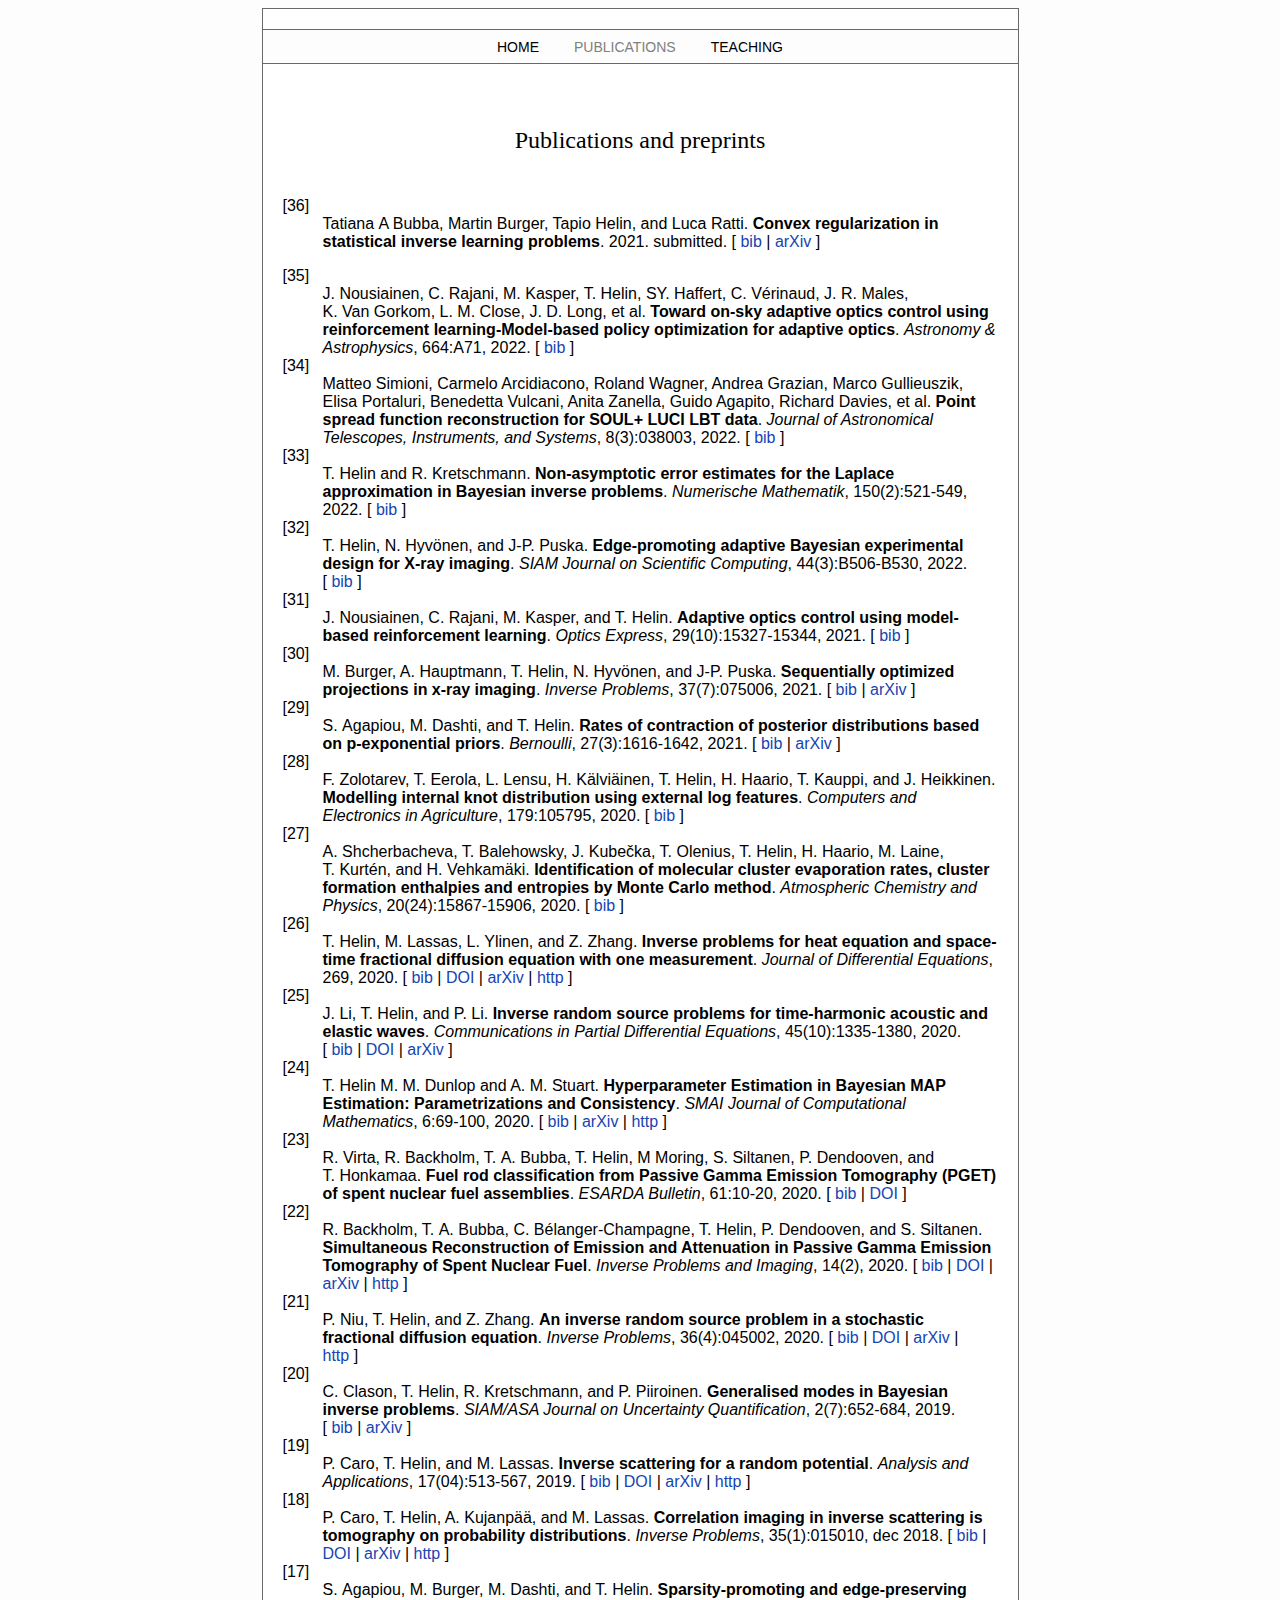
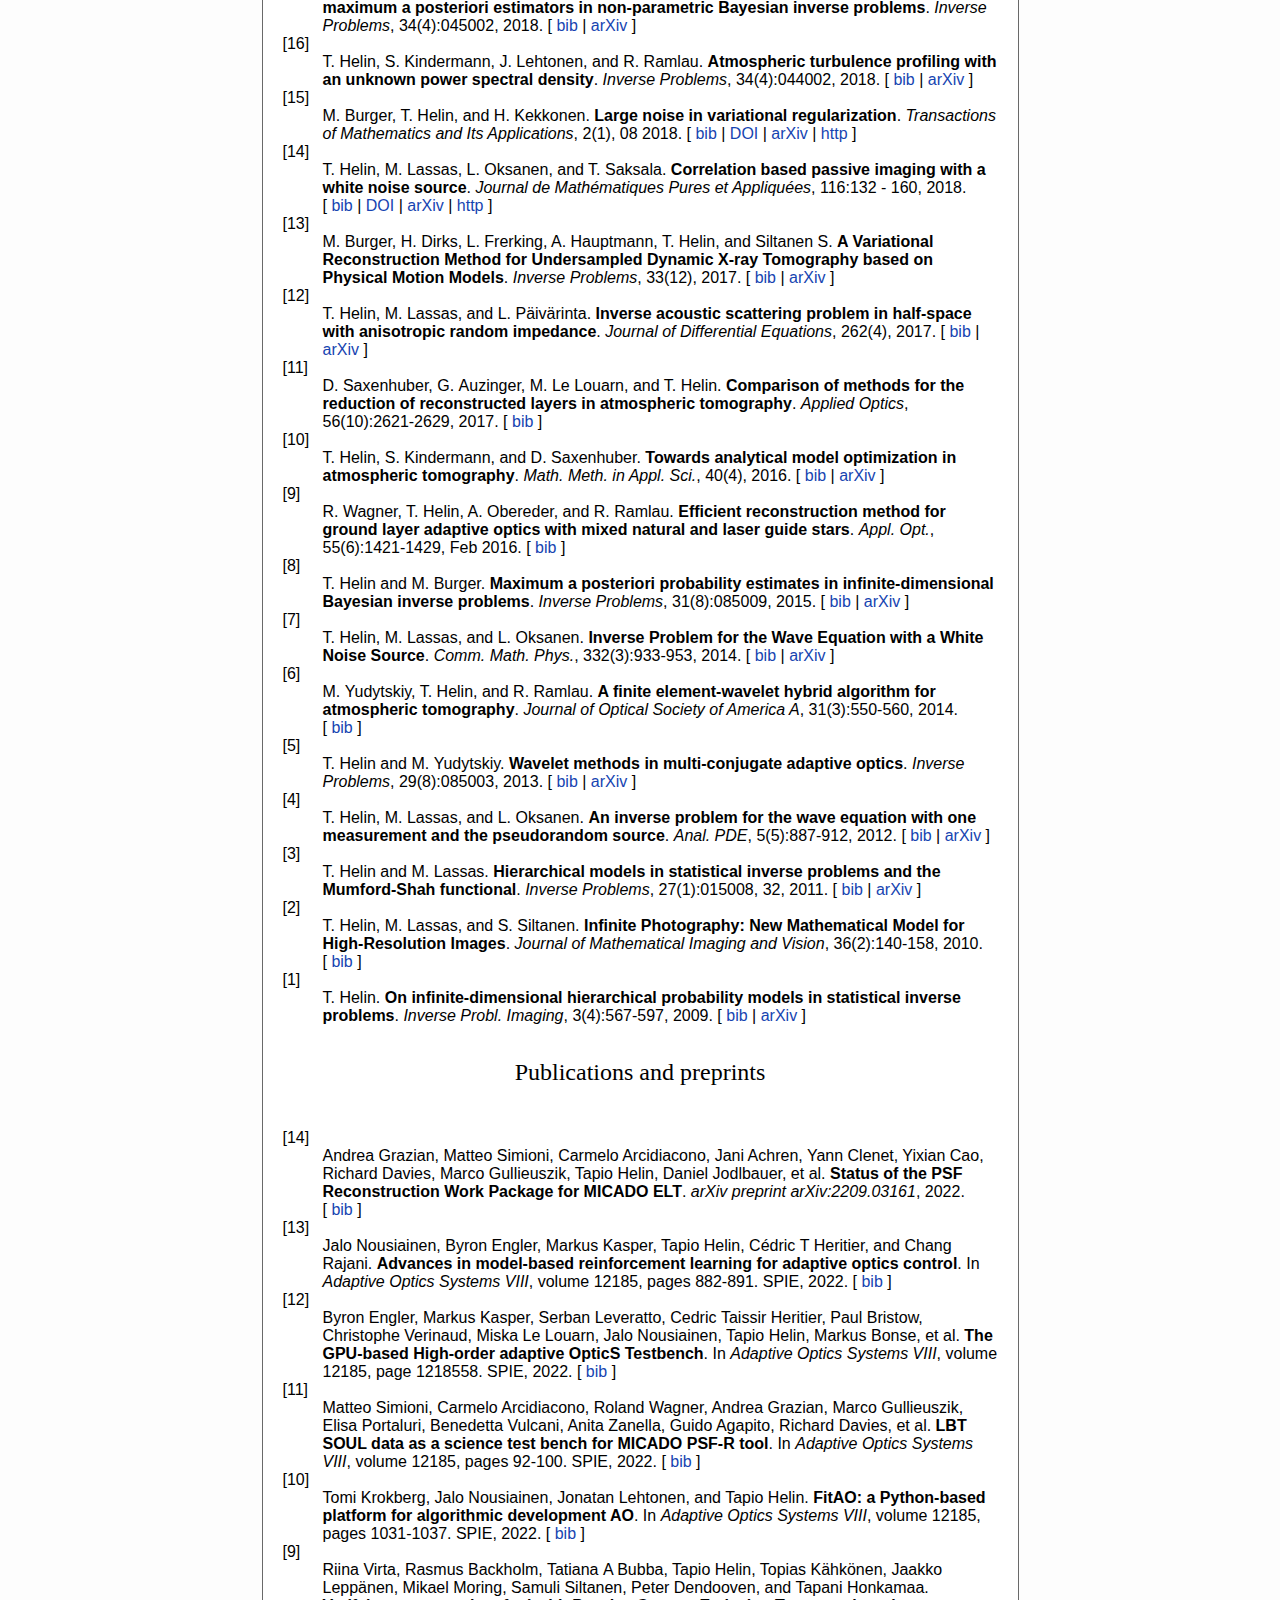
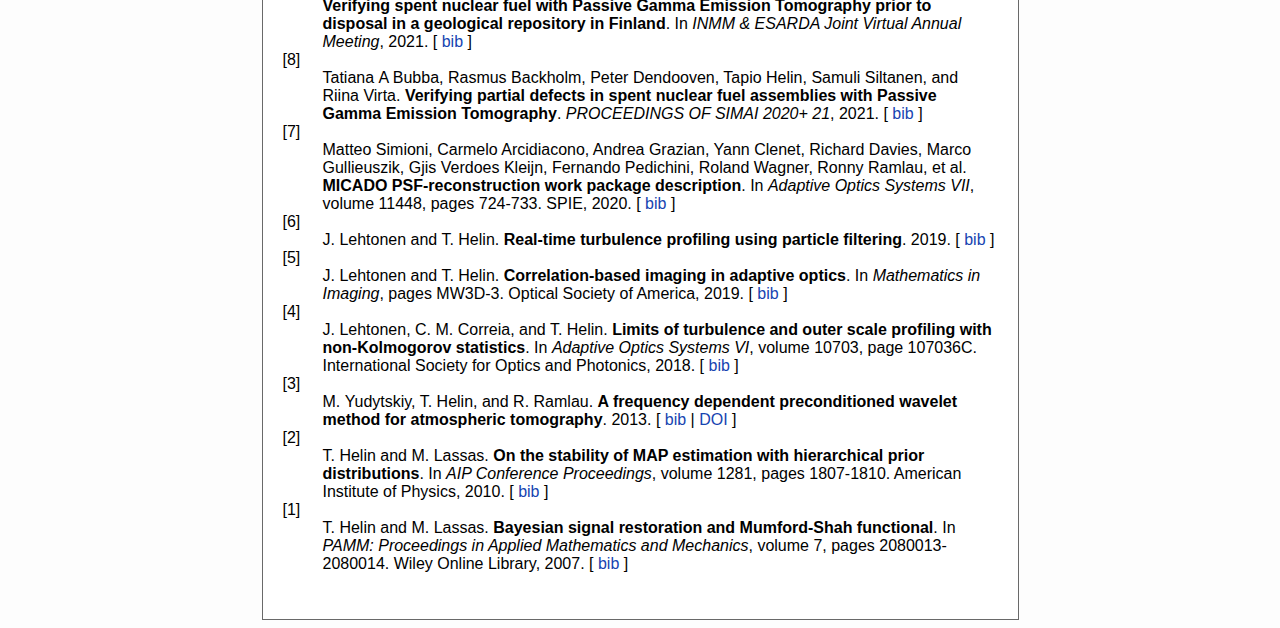
==== publications.html @ b262fe19 "Add files via upload" ====
<!DOCTYPE HTML PUBLIC "-//W3C//DTD HTML 4.01//EN"
  "http://www.w3.org/TR/html4/strict.dtd">

<html lang="en">
<head><meta http-equiv="Content-Type" content="text/html;charset=utf-8" >
<meta name ="keywords" content = "here keywords"</meta>
<title>Homepage of Tapio Helin</title>

<link href="jastyle.css" type="text/css" rel="stylesheet">

</head>

<body>
<div id="container">

<p class="navigation-bar">

<a href="index.html" class ="dark">HOME</a>
&nbsp;&nbsp;&nbsp;&nbsp;&nbsp;&nbsp;&nbsp;&nbsp;<a href="publications.html" class = "dark"><font color = "gray">PUBLICATIONS</font></a> 
&nbsp;&nbsp;&nbsp;&nbsp;&nbsp;&nbsp;&nbsp;&nbsp;<a href="teaching.html" class = "dark">TEACHING</a>
  
</p>


<div class="content" style="max-height: 200px; display: table">

<br><font size = "5" face = "Trebuchet MS"><center>Publications and preprints</center></font><br>

<font size = "3">

<!-- This document was automatically generated with bibtex2html 1.96
     (see http://www.lri.fr/~filliatr/bibtex2html/),
     with the following command:
     bibtex2html -d -r -dl -revkeys -m macros.tex --no-footer -s owens_web -nodoc tapio_unpublished.bib  -->


<dl>

<dt>
[<a name="bubba2021convex">36</a>]
</dt>
<dd>
Tatiana&nbsp;A Bubba, Martin Burger, Tapio Helin, and Luca Ratti.
 <b>Convex regularization in statistical inverse learning problems</b>.
 2021.
 submitted.
[&nbsp;<a href="tapio_unpublished_bib.html#bubba2021convex">bib</a>&nbsp;| 
<a href="http://arxiv.org/abs/2102.09526">arXiv</a>&nbsp;]

</dd>
</dl>
<!-- This document was automatically generated with bibtex2html 1.96
     (see http://www.lri.fr/~filliatr/bibtex2html/),
     with the following command:
     bibtex2html -d -r -dl -revkeys -m macros.tex --no-footer -s owens_web -nodoc tapio_articles.bib  -->


<dl>

<dt>
[<a name="nousiainen2022toward">35</a>]
</dt>
<dd>
J.&nbsp;Nousiainen, C.&nbsp;Rajani, M.&nbsp;Kasper, T.&nbsp;Helin, SY. Haffert, C.&nbsp;V&eacute;rinaud,
  J.&nbsp;R. Males, K.&nbsp;Van&nbsp;Gorkom, L.&nbsp;M. Close, J.&nbsp;D. Long, et&nbsp;al.
 <b>Toward on-sky adaptive optics control using reinforcement
  learning-Model-based policy optimization for adaptive optics</b>.
 <em>Astronomy &amp; Astrophysics</em>, 664:A71, 2022.
[&nbsp;<a href="tapio_articles_bib.html#nousiainen2022toward">bib</a>&nbsp;]

</dd>


<dt>
[<a name="simioni2022point">34</a>]
</dt>
<dd>
Matteo Simioni, Carmelo Arcidiacono, Roland Wagner, Andrea Grazian, Marco
  Gullieuszik, Elisa Portaluri, Benedetta Vulcani, Anita Zanella, Guido
  Agapito, Richard Davies, et&nbsp;al.
 <b>Point spread function reconstruction for SOUL+ LUCI LBT data</b>.
 <em>Journal of Astronomical Telescopes, Instruments, and Systems</em>,
  8(3):038003, 2022.
[&nbsp;<a href="tapio_articles_bib.html#simioni2022point">bib</a>&nbsp;]

</dd>


<dt>
[<a name="helin2022non">33</a>]
</dt>
<dd>
T.&nbsp;Helin and R.&nbsp;Kretschmann.
 <b>Non-asymptotic error estimates for the Laplace approximation in
  Bayesian inverse problems</b>.
 <em>Numerische Mathematik</em>, 150(2):521-549, 2022.
[&nbsp;<a href="tapio_articles_bib.html#helin2022non">bib</a>&nbsp;]

</dd>


<dt>
[<a name="helin2022edge">32</a>]
</dt>
<dd>
T.&nbsp;Helin, N.&nbsp;Hyvönen, and J-P. Puska.
 <b>Edge-promoting adaptive Bayesian experimental design for X-ray
  imaging</b>.
 <em>SIAM Journal on Scientific Computing</em>, 44(3):B506-B530, 2022.
[&nbsp;<a href="tapio_articles_bib.html#helin2022edge">bib</a>&nbsp;]

</dd>


<dt>
[<a name="nousiainen2021adaptive">31</a>]
</dt>
<dd>
J.&nbsp;Nousiainen, C.&nbsp;Rajani, M.&nbsp;Kasper, and T.&nbsp;Helin.
 <b>Adaptive optics control using model-based reinforcement
  learning</b>.
 <em>Optics Express</em>, 29(10):15327-15344, 2021.
[&nbsp;<a href="tapio_articles_bib.html#nousiainen2021adaptive">bib</a>&nbsp;]

</dd>


<dt>
[<a name="burger2021sequentially">30</a>]
</dt>
<dd>
M.&nbsp;Burger, A.&nbsp;Hauptmann, T.&nbsp;Helin, N.&nbsp;Hyv&ouml;nen, and J-P. Puska.
 <b>Sequentially optimized projections in x-ray imaging</b>.
 <em>Inverse Problems</em>, 37(7):075006, 2021.
[&nbsp;<a href="tapio_articles_bib.html#burger2021sequentially">bib</a>&nbsp;| 
<a href="http://arxiv.org/abs/2006.12579">arXiv</a>&nbsp;]

</dd>


<dt>
[<a name="agapiou2021rates">29</a>]
</dt>
<dd>
S.&nbsp;Agapiou, M.&nbsp;Dashti, and T.&nbsp;Helin.
 <b>Rates of contraction of posterior distributions based on
  p-exponential priors</b>.
 <em>Bernoulli</em>, 27(3):1616-1642, 2021.
[&nbsp;<a href="tapio_articles_bib.html#agapiou2021rates">bib</a>&nbsp;| 
<a href="http://arxiv.org/abs/1811.12244">arXiv</a>&nbsp;]

</dd>


<dt>
[<a name="zolotarev2020modelling">28</a>]
</dt>
<dd>
F.&nbsp;Zolotarev, T.&nbsp;Eerola, L.&nbsp;Lensu, H.&nbsp;K&auml;lvi&auml;inen, T.&nbsp;Helin, H.&nbsp;Haario,
  T.&nbsp;Kauppi, and J.&nbsp;Heikkinen.
 <b>Modelling internal knot distribution using external log
  features</b>.
 <em>Computers and Electronics in Agriculture</em>, 179:105795, 2020.
[&nbsp;<a href="tapio_articles_bib.html#zolotarev2020modelling">bib</a>&nbsp;]

</dd>


<dt>
[<a name="shcherbacheva2020identification">27</a>]
</dt>
<dd>
A.&nbsp;Shcherbacheva, T.&nbsp;Balehowsky, J.&nbsp;Kube&#x010D;ka, T.&nbsp;Olenius, T.&nbsp;Helin,
  H.&nbsp;Haario, M.&nbsp;Laine, T.&nbsp;Kurt&eacute;n, and H.&nbsp;Vehkam&auml;ki.
 <b>Identification of molecular cluster evaporation rates, cluster
  formation enthalpies and entropies by Monte Carlo method</b>.
 <em>Atmospheric Chemistry and Physics</em>, 20(24):15867-15906, 2020.
[&nbsp;<a href="tapio_articles_bib.html#shcherbacheva2020identification">bib</a>&nbsp;]

</dd>


<dt>
[<a name="HeLaYlZh">26</a>]
</dt>
<dd>
T.&nbsp;Helin, M.&nbsp;Lassas, L.&nbsp;Ylinen, and Z.&nbsp;Zhang.
 <b>Inverse problems for heat equation and space-time fractional
  diffusion equation with one measurement</b>.
 <em>Journal of Differential Equations</em>, 269, 2020.
[&nbsp;<a href="tapio_articles_bib.html#HeLaYlZh">bib</a>&nbsp;| 
<a href="http://dx.doi.org/10.1016/j.jde.2020.05.022">DOI</a>&nbsp;| 
<a href="http://arxiv.org/abs/1903.04348">arXiv</a>&nbsp;| 
<a href="https://www.sciencedirect.com/science/article/abs/pii/S0022039620302655">http</a>&nbsp;]

</dd>


<dt>
[<a name="LiHeLi">25</a>]
</dt>
<dd>
J.&nbsp;Li, T.&nbsp;Helin, and P.&nbsp;Li.
 <b>Inverse random source problems for time-harmonic acoustic and
  elastic waves</b>.
 <em>Communications in Partial Differential Equations</em>,
  45(10):1335-1380, 2020.
[&nbsp;<a href="tapio_articles_bib.html#LiHeLi">bib</a>&nbsp;| 
<a href="http://dx.doi.org/10.1080/03605302.2020.1774895">DOI</a>&nbsp;| 
<a href="http://arxiv.org/abs/1811.12478">arXiv</a>&nbsp;]

</dd>


<dt>
[<a name="DuHeSt">24</a>]
</dt>
<dd>
T.&nbsp;Helin M.&nbsp;M.&nbsp;Dunlop and A.&nbsp;M. Stuart.
 <b>Hyperparameter Estimation in Bayesian MAP Estimation:
  Parametrizations and Consistency</b>.
 <em>SMAI Journal of Computational Mathematics</em>, 6:69-100, 2020.
[&nbsp;<a href="tapio_articles_bib.html#DuHeSt">bib</a>&nbsp;| 
<a href="http://arxiv.org/abs/1905.04365">arXiv</a>&nbsp;| 
<a href="https://smai-jcm.centre-mersenne.org/item/SMAI-JCM_2020__6__69_0/">http</a>&nbsp;]

</dd>


<dt>
[<a name="ViBa_etal">23</a>]
</dt>
<dd>
R.&nbsp;Virta, R.&nbsp;Backholm, T.&nbsp;A. Bubba, T.&nbsp;Helin, M&nbsp;Moring, S.&nbsp;Siltanen,
  P.&nbsp;Dendooven, and T.&nbsp;Honkamaa.
 <b>Fuel rod classification from Passive Gamma Emission Tomography
  (PGET) of spent nuclear fuel assemblies</b>.
 <em>ESARDA Bulletin</em>, 61:10-20, 2020.
[&nbsp;<a href="tapio_articles_bib.html#ViBa_etal">bib</a>&nbsp;| 
<a href="http://dx.doi.org/10.2760/217080">DOI</a>&nbsp;]

</dd>


<dt>
[<a name="BaBu_etal">22</a>]
</dt>
<dd>
R.&nbsp;Backholm, T.&nbsp;A. Bubba, C.&nbsp;B&eacute;langer-Champagne, T.&nbsp;Helin, P.&nbsp;Dendooven,
  and S.&nbsp;Siltanen.
 <b>Simultaneous Reconstruction of Emission and Attenuation in
  Passive Gamma Emission Tomography of Spent Nuclear Fuel</b>.
 <em>Inverse Problems and Imaging</em>, 14(2), 2020.
[&nbsp;<a href="tapio_articles_bib.html#BaBu_etal">bib</a>&nbsp;| 
<a href="http://dx.doi.org/10.3934/ipi.2020014">DOI</a>&nbsp;| 
<a href="http://arxiv.org/abs/1905.03849">arXiv</a>&nbsp;| 
<a href="http://aimsciences.org//article/id/4227366b-428b-4ed1-bda6-31696cf5f9d2">http</a>&nbsp;]

</dd>


<dt>
[<a name="NiHeZh">21</a>]
</dt>
<dd>
P.&nbsp;Niu, T.&nbsp;Helin, and Z.&nbsp;Zhang.
 <b>An inverse random source problem in a stochastic fractional
  diffusion equation</b>.
 <em>Inverse Problems</em>, 36(4):045002, 2020.
[&nbsp;<a href="tapio_articles_bib.html#NiHeZh">bib</a>&nbsp;| 
<a href="http://dx.doi.org/10.1088/1361-6420/ab532c">DOI</a>&nbsp;| 
<a href="http://arxiv.org/abs/1810.03144">arXiv</a>&nbsp;| 
<a href="https://doi.org/10.1088%2F1361-6420%2Fab532c">http</a>&nbsp;]

</dd>


<dt>
[<a name="ClHeKrPi">20</a>]
</dt>
<dd>
C.&nbsp;Clason, T.&nbsp;Helin, R.&nbsp;Kretschmann, and P.&nbsp;Piiroinen.
 <b>Generalised modes in Bayesian inverse problems</b>.
 <em>SIAM/ASA Journal on Uncertainty Quantification</em>, 2(7):652-684,
  2019.
[&nbsp;<a href="tapio_articles_bib.html#ClHeKrPi">bib</a>&nbsp;| 
<a href="http://arxiv.org/abs/1806.00519">arXiv</a>&nbsp;]

</dd>


<dt>
[<a name="CaHeLa">19</a>]
</dt>
<dd>
P.&nbsp;Caro, T.&nbsp;Helin, and M.&nbsp;Lassas.
 <b>Inverse scattering for a random potential</b>.
 <em>Analysis and Applications</em>, 17(04):513-567, 2019.
[&nbsp;<a href="tapio_articles_bib.html#CaHeLa">bib</a>&nbsp;| 
<a href="http://dx.doi.org/10.1142/S0219530519500015">DOI</a>&nbsp;| 
<a href="http://arxiv.org/abs/1605.08710">arXiv</a>&nbsp;| 
<a href="https://doi.org/10.1142/S0219530519500015">http</a>&nbsp;]

</dd>


<dt>
[<a name="CaHeKuLa">18</a>]
</dt>
<dd>
P.&nbsp;Caro, T.&nbsp;Helin, A.&nbsp;Kujanp&auml;&auml;, and M.&nbsp;Lassas.
 <b>Correlation imaging in inverse scattering is tomography on
  probability distributions</b>.
 <em>Inverse Problems</em>, 35(1):015010, dec 2018.
[&nbsp;<a href="tapio_articles_bib.html#CaHeKuLa">bib</a>&nbsp;| 
<a href="http://dx.doi.org/10.1088/1361-6420/aaece1">DOI</a>&nbsp;| 
<a href="http://arxiv.org/abs/1805.05747">arXiv</a>&nbsp;| 
<a href="https://doi.org/10.1088%2F1361-6420%2Faaece1">http</a>&nbsp;]

</dd>


<dt>
[<a name="AgBuDaHe">17</a>]
</dt>
<dd>
S.&nbsp;Agapiou, M.&nbsp;Burger, M.&nbsp;Dashti, and T.&nbsp;Helin.
 <b>Sparsity-promoting and edge-preserving maximum a posteriori
  estimators in non-parametric Bayesian inverse problems</b>.
 <em>Inverse Problems</em>, 34(4):045002, 2018.
[&nbsp;<a href="tapio_articles_bib.html#AgBuDaHe">bib</a>&nbsp;| 
<a href="http://arxiv.org/abs/1705.03286">arXiv</a>&nbsp;]

</dd>


<dt>
[<a name="HeKiLeRa">16</a>]
</dt>
<dd>
T.&nbsp;Helin, S.&nbsp;Kindermann, J.&nbsp;Lehtonen, and R.&nbsp;Ramlau.
 <b>Atmospheric turbulence profiling with an unknown power spectral
  density</b>.
 <em>Inverse Problems</em>, 34(4):044002, 2018.
[&nbsp;<a href="tapio_articles_bib.html#HeKiLeRa">bib</a>&nbsp;| 
<a href="http://arxiv.org/abs/1707.02157">arXiv</a>&nbsp;]

</dd>


<dt>
[<a name="BuHeKe">15</a>]
</dt>
<dd>
M.&nbsp;Burger, T.&nbsp;Helin, and H.&nbsp;Kekkonen.
 <b>Large noise in variational regularization</b>.
 <em>Transactions of Mathematics and Its Applications</em>, 2(1), 08
  2018.
[&nbsp;<a href="tapio_articles_bib.html#BuHeKe">bib</a>&nbsp;| 
<a href="http://dx.doi.org/10.1093/imatrm/tny002">DOI</a>&nbsp;| 
<a href="http://arxiv.org/abs/1602.00520">arXiv</a>&nbsp;| 
<a href="https://doi.org/10.1093/imatrm/tny002">http</a>&nbsp;]

</dd>


<dt>
[<a name="HeLaOkSa">14</a>]
</dt>
<dd>
T.&nbsp;Helin, M.&nbsp;Lassas, L.&nbsp;Oksanen, and T.&nbsp;Saksala.
 <b>Correlation based passive imaging with a white noise source</b>.
 <em>Journal de Math&eacute;matiques Pures et Appliqu&eacute;es</em>, 116:132
  - 160, 2018.
[&nbsp;<a href="tapio_articles_bib.html#HeLaOkSa">bib</a>&nbsp;| 
<a href="https://doi.org/10.1016/j.matpur.2018.05.001">DOI</a>&nbsp;| 
<a href="http://arxiv.org/abs/1609.08022">arXiv</a>&nbsp;| 
<a href="http://www.sciencedirect.com/science/article/pii/S0021782418300710">http</a>&nbsp;]

</dd>


<dt>
[<a name="BuDiFrHaHeSi">13</a>]
</dt>
<dd>
M.&nbsp;Burger, H.&nbsp;Dirks, L.&nbsp;Frerking, A.&nbsp;Hauptmann, T.&nbsp;Helin, and Siltanen S.
 <b>A Variational Reconstruction Method for Undersampled
  Dynamic X-ray Tomography based on Physical Motion Models</b>.
 <em>Inverse Problems</em>, 33(12), 2017.
[&nbsp;<a href="tapio_articles_bib.html#BuDiFrHaHeSi">bib</a>&nbsp;| 
<a href="http://arxiv.org/abs/1705.06079">arXiv</a>&nbsp;]

</dd>


<dt>
[<a name="HeLaPa">12</a>]
</dt>
<dd>
T.&nbsp;Helin, M.&nbsp;Lassas, and L.&nbsp;P&auml;iv&auml;rinta.
 <b>Inverse acoustic scattering problem in half-space with
  anisotropic random impedance</b>.
 <em>Journal of Differential Equations</em>, 262(4), 2017.
[&nbsp;<a href="tapio_articles_bib.html#HeLaPa">bib</a>&nbsp;| 
<a href="http://arxiv.org/abs/1407.2481">arXiv</a>&nbsp;]

</dd>


<dt>
[<a name="SaAuLLHe">11</a>]
</dt>
<dd>
D.&nbsp;Saxenhuber, G.&nbsp;Auzinger, M.&nbsp;Le&nbsp;Louarn, and T.&nbsp;Helin.
 <b>Comparison of methods for the reduction of reconstructed layers
  in atmospheric tomography</b>.
 <em>Applied Optics</em>, 56(10):2621-2629, 2017.
[&nbsp;<a href="tapio_articles_bib.html#SaAuLLHe">bib</a>&nbsp;]

</dd>


<dt>
[<a name="HeKiSa">10</a>]
</dt>
<dd>
T.&nbsp;Helin, S.&nbsp;Kindermann, and D.&nbsp;Saxenhuber.
 <b>Towards analytical model optimization in atmospheric
  tomography</b>.
 <em>Math. Meth. in Appl. Sci.</em>, 40(4), 2016.
[&nbsp;<a href="tapio_articles_bib.html#HeKiSa">bib</a>&nbsp;| 
<a href="http://arxiv.org/abs/1511.07223">arXiv</a>&nbsp;]

</dd>


<dt>
[<a name="WaHeObRa">9</a>]
</dt>
<dd>
R.&nbsp;Wagner, T.&nbsp;Helin, A.&nbsp;Obereder, and R.&nbsp;Ramlau.
 <b>Efficient reconstruction method for ground layer adaptive optics
  with mixed natural and laser guide stars</b>.
 <em>Appl. Opt.</em>, 55(6):1421-1429, Feb 2016.
[&nbsp;<a href="tapio_articles_bib.html#WaHeObRa">bib</a>&nbsp;]

</dd>


<dt>
[<a name="HeBu">8</a>]
</dt>
<dd>
T.&nbsp;Helin and M.&nbsp;Burger.
 <b>Maximum a posteriori probability estimates in
  infinite-dimensional Bayesian inverse problems</b>.
 <em>Inverse Problems</em>, 31(8):085009, 2015.
[&nbsp;<a href="tapio_articles_bib.html#HeBu">bib</a>&nbsp;| 
<a href="http://arxiv.org/abs/1412.5816">arXiv</a>&nbsp;]

</dd>


<dt>
[<a name="HeLaOk2">7</a>]
</dt>
<dd>
T.&nbsp;Helin, M.&nbsp;Lassas, and L.&nbsp;Oksanen.
 <b>Inverse Problem for the Wave Equation with a White
  Noise Source</b>.
 <em>Comm. Math. Phys.</em>, 332(3):933-953, 2014.
[&nbsp;<a href="tapio_articles_bib.html#HeLaOk2">bib</a>&nbsp;| 
<a href="http://arxiv.org/abs/1308.4879">arXiv</a>&nbsp;]

</dd>


<dt>
[<a name="YuHeRa">6</a>]
</dt>
<dd>
M.&nbsp;Yudytskiy, T.&nbsp;Helin, and R.&nbsp;Ramlau.
 <b>A finite element-wavelet hybrid algorithm for atmospheric
  tomography</b>.
 <em>Journal of Optical Society of America A</em>, 31(3):550-560, 2014.
[&nbsp;<a href="tapio_articles_bib.html#YuHeRa">bib</a>&nbsp;]

</dd>


<dt>
[<a name="HeYu">5</a>]
</dt>
<dd>
T.&nbsp;Helin and M.&nbsp;Yudytskiy.
 <b>Wavelet methods in multi-conjugate adaptive optics</b>.
 <em>Inverse Problems</em>, 29(8):085003, 2013.
[&nbsp;<a href="tapio_articles_bib.html#HeYu">bib</a>&nbsp;| 
<a href="http://arxiv.org/abs/1302.3734">arXiv</a>&nbsp;]

</dd>


<dt>
[<a name="HeLaOk">4</a>]
</dt>
<dd>
T.&nbsp;Helin, M.&nbsp;Lassas, and L.&nbsp;Oksanen.
 <b>An inverse problem for the wave equation with one measurement
  and the pseudorandom source</b>.
 <em>Anal. PDE</em>, 5(5):887-912, 2012.
[&nbsp;<a href="tapio_articles_bib.html#HeLaOk">bib</a>&nbsp;| 
<a href="http://arxiv.org/abs/1011.2527">arXiv</a>&nbsp;]

</dd>


<dt>
[<a name="HeLa">3</a>]
</dt>
<dd>
T.&nbsp;Helin and M.&nbsp;Lassas.
 <b>Hierarchical models in statistical inverse problems and the
  Mumford-Shah functional</b>.
 <em>Inverse Problems</em>, 27(1):015008, 32, 2011.
[&nbsp;<a href="tapio_articles_bib.html#HeLa">bib</a>&nbsp;| 
<a href="http://arxiv.org/abs/0908.3396">arXiv</a>&nbsp;]

</dd>


<dt>
[<a name="HeLaSi10">2</a>]
</dt>
<dd>
T.&nbsp;Helin, M.&nbsp;Lassas, and S.&nbsp;Siltanen.
 <b>Infinite Photography: New Mathematical Model for High-Resolution
  Images</b>.
 <em>Journal of Mathematical Imaging and Vision</em>, 36(2):140-158,
  2010.
[&nbsp;<a href="tapio_articles_bib.html#HeLaSi10">bib</a>&nbsp;]

</dd>


<dt>
[<a name="He">1</a>]
</dt>
<dd>
T.&nbsp;Helin.
 <b>On infinite-dimensional hierarchical probability models in
  statistical inverse problems</b>.
 <em>Inverse Probl. Imaging</em>, 3(4):567-597, 2009.
[&nbsp;<a href="tapio_articles_bib.html#He">bib</a>&nbsp;| 
<a href="http://arxiv.org/abs/0907.5322">arXiv</a>&nbsp;]

</dd>
</dl><br><font size = "5" face = "Trebuchet MS"><center>Publications and preprints</center></font><br>
<!-- This document was automatically generated with bibtex2html 1.96
     (see http://www.lri.fr/~filliatr/bibtex2html/),
     with the following command:
     bibtex2html -d -r -dl -revkeys -m macros.tex --no-footer -s owens_web -nodoc tapio_proceedings.bib  -->


<dl>

<dt>
[<a name="grazian2022status">14</a>]
</dt>
<dd>
Andrea Grazian, Matteo Simioni, Carmelo Arcidiacono, Jani Achren, Yann Clenet,
  Yixian Cao, Richard Davies, Marco Gullieuszik, Tapio Helin, Daniel Jodlbauer,
  et&nbsp;al.
 <b>Status of the PSF Reconstruction Work Package for MICADO ELT</b>.
 <em>arXiv preprint arXiv:2209.03161</em>, 2022.
[&nbsp;<a href="tapio_proceedings_bib.html#grazian2022status">bib</a>&nbsp;]

</dd>


<dt>
[<a name="nousiainen2022advances">13</a>]
</dt>
<dd>
Jalo Nousiainen, Byron Engler, Markus Kasper, Tapio Helin, C&eacute;dric&nbsp;T
  Heritier, and Chang Rajani.
 <b>Advances in model-based reinforcement learning for adaptive
  optics control</b>.
 In <em>Adaptive Optics Systems VIII</em>, volume 12185, pages 882-891.
  SPIE, 2022.
[&nbsp;<a href="tapio_proceedings_bib.html#nousiainen2022advances">bib</a>&nbsp;]

</dd>


<dt>
[<a name="engler2022gpu">12</a>]
</dt>
<dd>
Byron Engler, Markus Kasper, Serban Leveratto, Cedric&nbsp;Taissir Heritier, Paul
  Bristow, Christophe Verinaud, Miska Le&nbsp;Louarn, Jalo Nousiainen, Tapio Helin,
  Markus Bonse, et&nbsp;al.
 <b>The GPU-based High-order adaptive OpticS Testbench</b>.
 In <em>Adaptive Optics Systems VIII</em>, volume 12185, page 1218558.
  SPIE, 2022.
[&nbsp;<a href="tapio_proceedings_bib.html#engler2022gpu">bib</a>&nbsp;]

</dd>


<dt>
[<a name="simioni2022lbt">11</a>]
</dt>
<dd>
Matteo Simioni, Carmelo Arcidiacono, Roland Wagner, Andrea Grazian, Marco
  Gullieuszik, Elisa Portaluri, Benedetta Vulcani, Anita Zanella, Guido
  Agapito, Richard Davies, et&nbsp;al.
 <b>LBT SOUL data as a science test bench for MICADO PSF-R tool</b>.
 In <em>Adaptive Optics Systems VIII</em>, volume 12185, pages 92-100.
  SPIE, 2022.
[&nbsp;<a href="tapio_proceedings_bib.html#simioni2022lbt">bib</a>&nbsp;]

</dd>


<dt>
[<a name="krokberg2022fitao">10</a>]
</dt>
<dd>
Tomi Krokberg, Jalo Nousiainen, Jonatan Lehtonen, and Tapio Helin.
 <b>FitAO: a Python-based platform for algorithmic development AO</b>.
 In <em>Adaptive Optics Systems VIII</em>, volume 12185, pages
  1031-1037. SPIE, 2022.
[&nbsp;<a href="tapio_proceedings_bib.html#krokberg2022fitao">bib</a>&nbsp;]

</dd>


<dt>
[<a name="virta2021verifying">9</a>]
</dt>
<dd>
Riina Virta, Rasmus Backholm, Tatiana&nbsp;A Bubba, Tapio Helin, Topias
  K&auml;hk&ouml;nen, Jaakko Lepp&auml;nen, Mikael Moring, Samuli Siltanen, Peter
  Dendooven, and Tapani Honkamaa.
 <b>Verifying spent nuclear fuel with Passive Gamma Emission
  Tomography prior to disposal in a geological repository in Finland</b>.
 In <em>INMM &amp; ESARDA Joint Virtual Annual Meeting</em>, 2021.
[&nbsp;<a href="tapio_proceedings_bib.html#virta2021verifying">bib</a>&nbsp;]

</dd>


<dt>
[<a name="bubba2021verifying">8</a>]
</dt>
<dd>
Tatiana&nbsp;A Bubba, Rasmus Backholm, Peter Dendooven, Tapio Helin, Samuli
  Siltanen, and Riina Virta.
 <b>Verifying partial defects in spent nuclear fuel assemblies with
  Passive Gamma Emission Tomography</b>.
 <em>PROCEEDINGS OF SIMAI 2020+ 21</em>, 2021.
[&nbsp;<a href="tapio_proceedings_bib.html#bubba2021verifying">bib</a>&nbsp;]

</dd>


<dt>
[<a name="simioni2020micado">7</a>]
</dt>
<dd>
Matteo Simioni, Carmelo Arcidiacono, Andrea Grazian, Yann Clenet, Richard
  Davies, Marco Gullieuszik, Gjis&nbsp;Verdoes Kleijn, Fernando Pedichini, Roland
  Wagner, Ronny Ramlau, et&nbsp;al.
 <b>MICADO PSF-reconstruction work package description</b>.
 In <em>Adaptive Optics Systems VII</em>, volume 11448, pages 724-733.
  SPIE, 2020.
[&nbsp;<a href="tapio_proceedings_bib.html#simioni2020micado">bib</a>&nbsp;]

</dd>


<dt>
[<a name="LeHeb">6</a>]
</dt>
<dd>
J.&nbsp;Lehtonen and T.&nbsp;Helin.
 <b>Real-time turbulence profiling using particle filtering</b>.
 2019.
[&nbsp;<a href="tapio_proceedings_bib.html#LeHeb">bib</a>&nbsp;]

</dd>


<dt>
[<a name="LeHe">5</a>]
</dt>
<dd>
J.&nbsp;Lehtonen and T.&nbsp;Helin.
 <b>Correlation-based imaging in adaptive optics</b>.
 In <em>Mathematics in Imaging</em>, pages MW3D-3. Optical Society of
  America, 2019.
[&nbsp;<a href="tapio_proceedings_bib.html#LeHe">bib</a>&nbsp;]

</dd>


<dt>
[<a name="LeCoHe">4</a>]
</dt>
<dd>
J.&nbsp;Lehtonen, C.&nbsp;M. Correia, and T.&nbsp;Helin.
 <b>Limits of turbulence and outer scale profiling with
  non-Kolmogorov statistics</b>.
 In <em>Adaptive Optics Systems VI</em>, volume 10703, page 107036C.
  International Society for Optics and Photonics, 2018.
[&nbsp;<a href="tapio_proceedings_bib.html#LeCoHe">bib</a>&nbsp;]

</dd>


<dt>
[<a name="YuHeRa_proc">3</a>]
</dt>
<dd>
M.&nbsp;Yudytskiy, T.&nbsp;Helin, and R.&nbsp;Ramlau.
 <b>A frequency dependent preconditioned wavelet method for
  atmospheric tomography</b>.
 2013.
[&nbsp;<a href="tapio_proceedings_bib.html#YuHeRa_proc">bib</a>&nbsp;| 
<a href="http://dx.doi.org/10.1007/s10851-009-0177-7">DOI</a>&nbsp;]

</dd>


<dt>
[<a name="HeLa2010">2</a>]
</dt>
<dd>
T.&nbsp;Helin and M.&nbsp;Lassas.
 <b>On the stability of MAP estimation with hierarchical prior
  distributions</b>.
 In <em>AIP Conference Proceedings</em>, volume 1281, pages 1807-1810.
  American Institute of Physics, 2010.
[&nbsp;<a href="tapio_proceedings_bib.html#HeLa2010">bib</a>&nbsp;]

</dd>


<dt>
[<a name="HeLa2007">1</a>]
</dt>
<dd>
T.&nbsp;Helin and M.&nbsp;Lassas.
 <b>Bayesian signal restoration and Mumford-Shah functional</b>.
 In <em>PAMM: Proceedings in Applied Mathematics and Mechanics</em>,
  volume&nbsp;7, pages 2080013-2080014. Wiley Online Library, 2007.
[&nbsp;<a href="tapio_proceedings_bib.html#HeLa2007">bib</a>&nbsp;]

</dd>
</dl></font>

</table>
</font>
</div>

</body>
</html>
---- jastyle.css ----
body {
    background-color: 		rgb(253,253,253);
    text-align: center;

 }

a.dark:link, a.dark:visited { color: black; text-decoration: none }
a.dark:hover {color: red}
 
a:link, a:visited { color: rgb(22,68,177); text-decoration: none }
  a:hover          { color: red }

  div#container {
    max-width:            755px;
    border:           thin solid;
    border-color:dimgray;
    background-color: #FFFFFF;
    text-align:       left;
    margin-left:      auto;
    margin-right:     auto;
  }

  div#header {
    padding-left:  0px;
    padding-right: 20px;
    padding-bottom: 3px;
    font-size: 24px;
    font-family: 'Trebuchet MS';
    
  }

div#header2 {
    padding-left:  0px;
    padding-right: 20px;
    padding-bottom: 3px;
    font-size: 20px;
    font-family: 'Trebuchet MS';
    font-variant: small-caps;
  }

  div.content {
    padding-left:  20px;
    padding-right: 20px;
    padding-bottom: 30px;
    font-family:arial
  }


div.content2 {
    margin-top: 0px;
    padding-left:  0px;
    padding-right: 0px;
    padding-bottom: 0px;
    font-family:arial
  }

  img.mypic {
    border: thin solid;
    border-color: dimgray;
    float:        left;
    width:       200px;
    margin-right : 20px;
  }
img.mypic2 {
   border: thin solid;
   border-color: #CCCCCC;
    float:        left;
    width:       705px;

  }

  p.navigation-bar {
    padding-top:      9px;
    padding-bottom:   8px;
    margin-top:       20px;
    margin-bottom:    45px;
    font-size:        14px;
    font-family: 'Trebuchet MS', sans-serif;
    font-weight: normal;
    text-align:       center;
    border-bottom:    thin solid;
    border-top:       thin solid;
    border-color:     dimgray;
    background-color:  rgb(253,253,253)	;
  a:link, a:visited { color: black; text-decoration: none }

  }
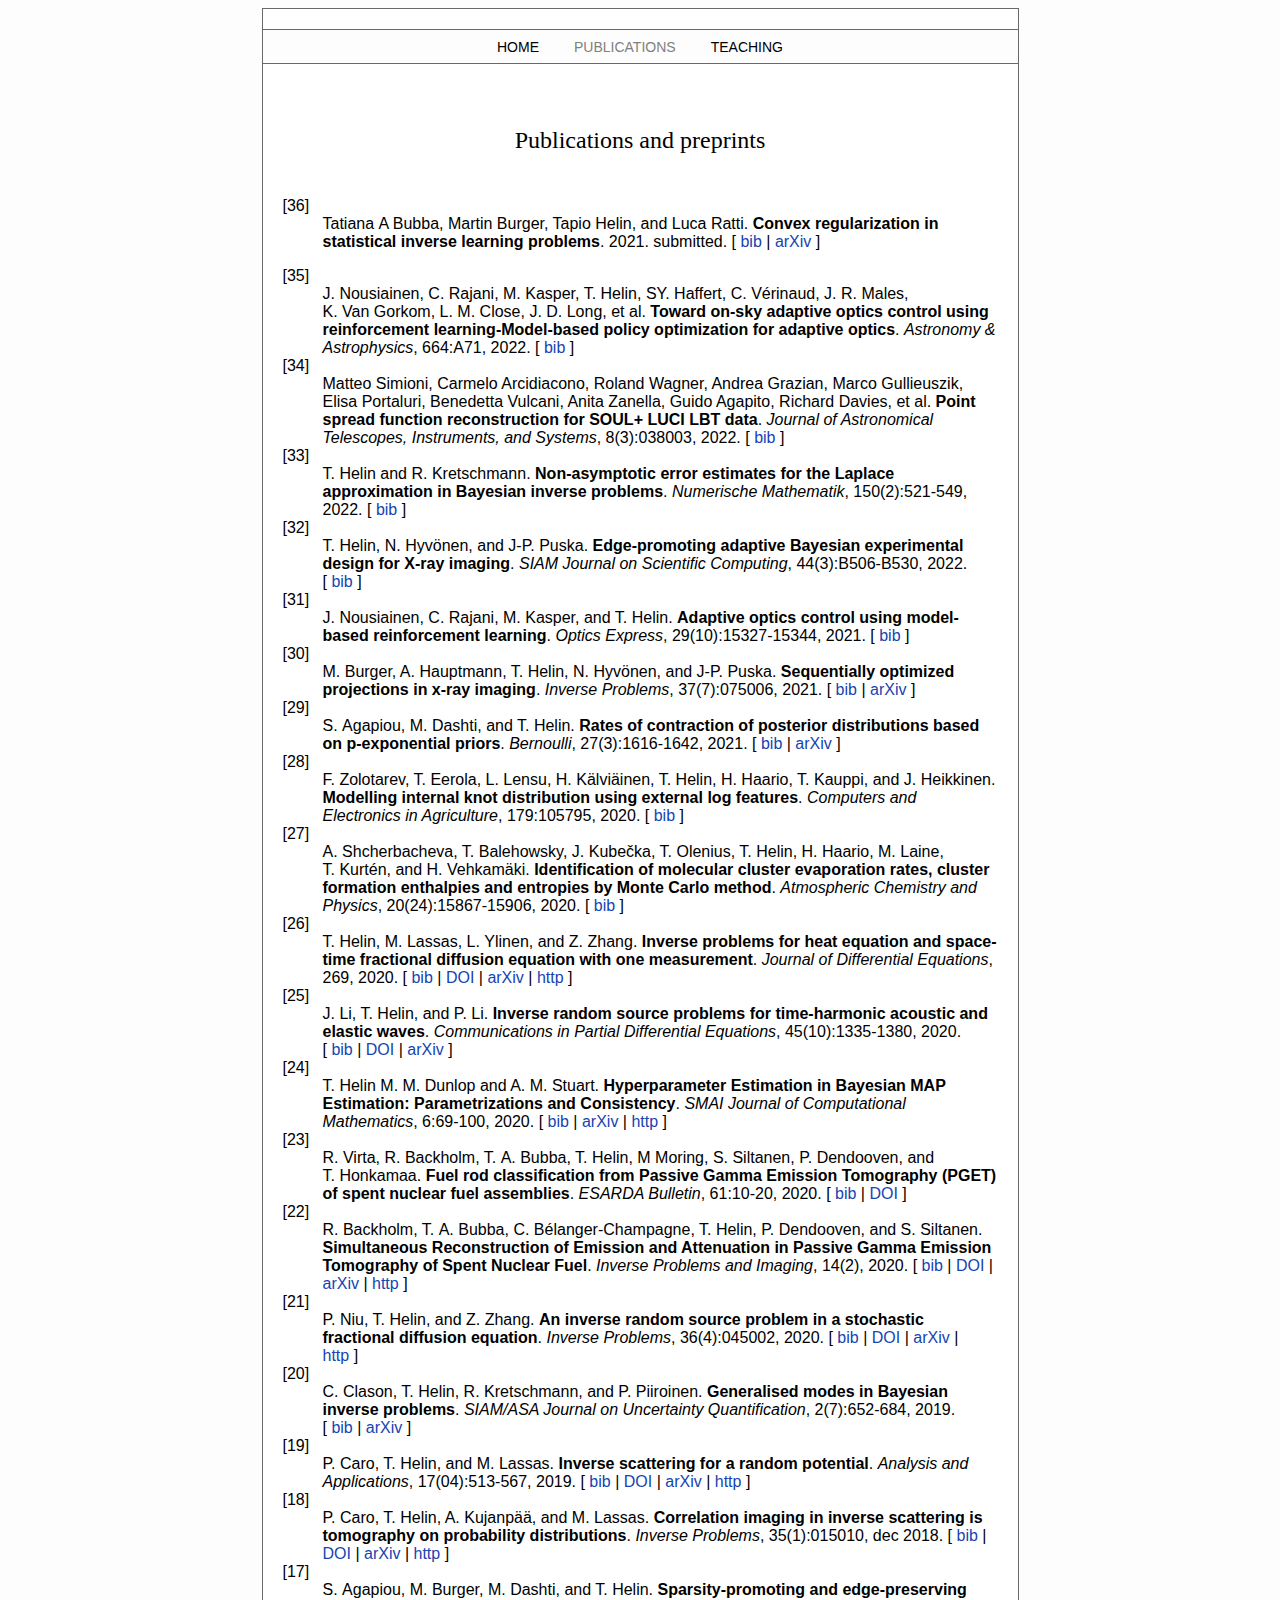
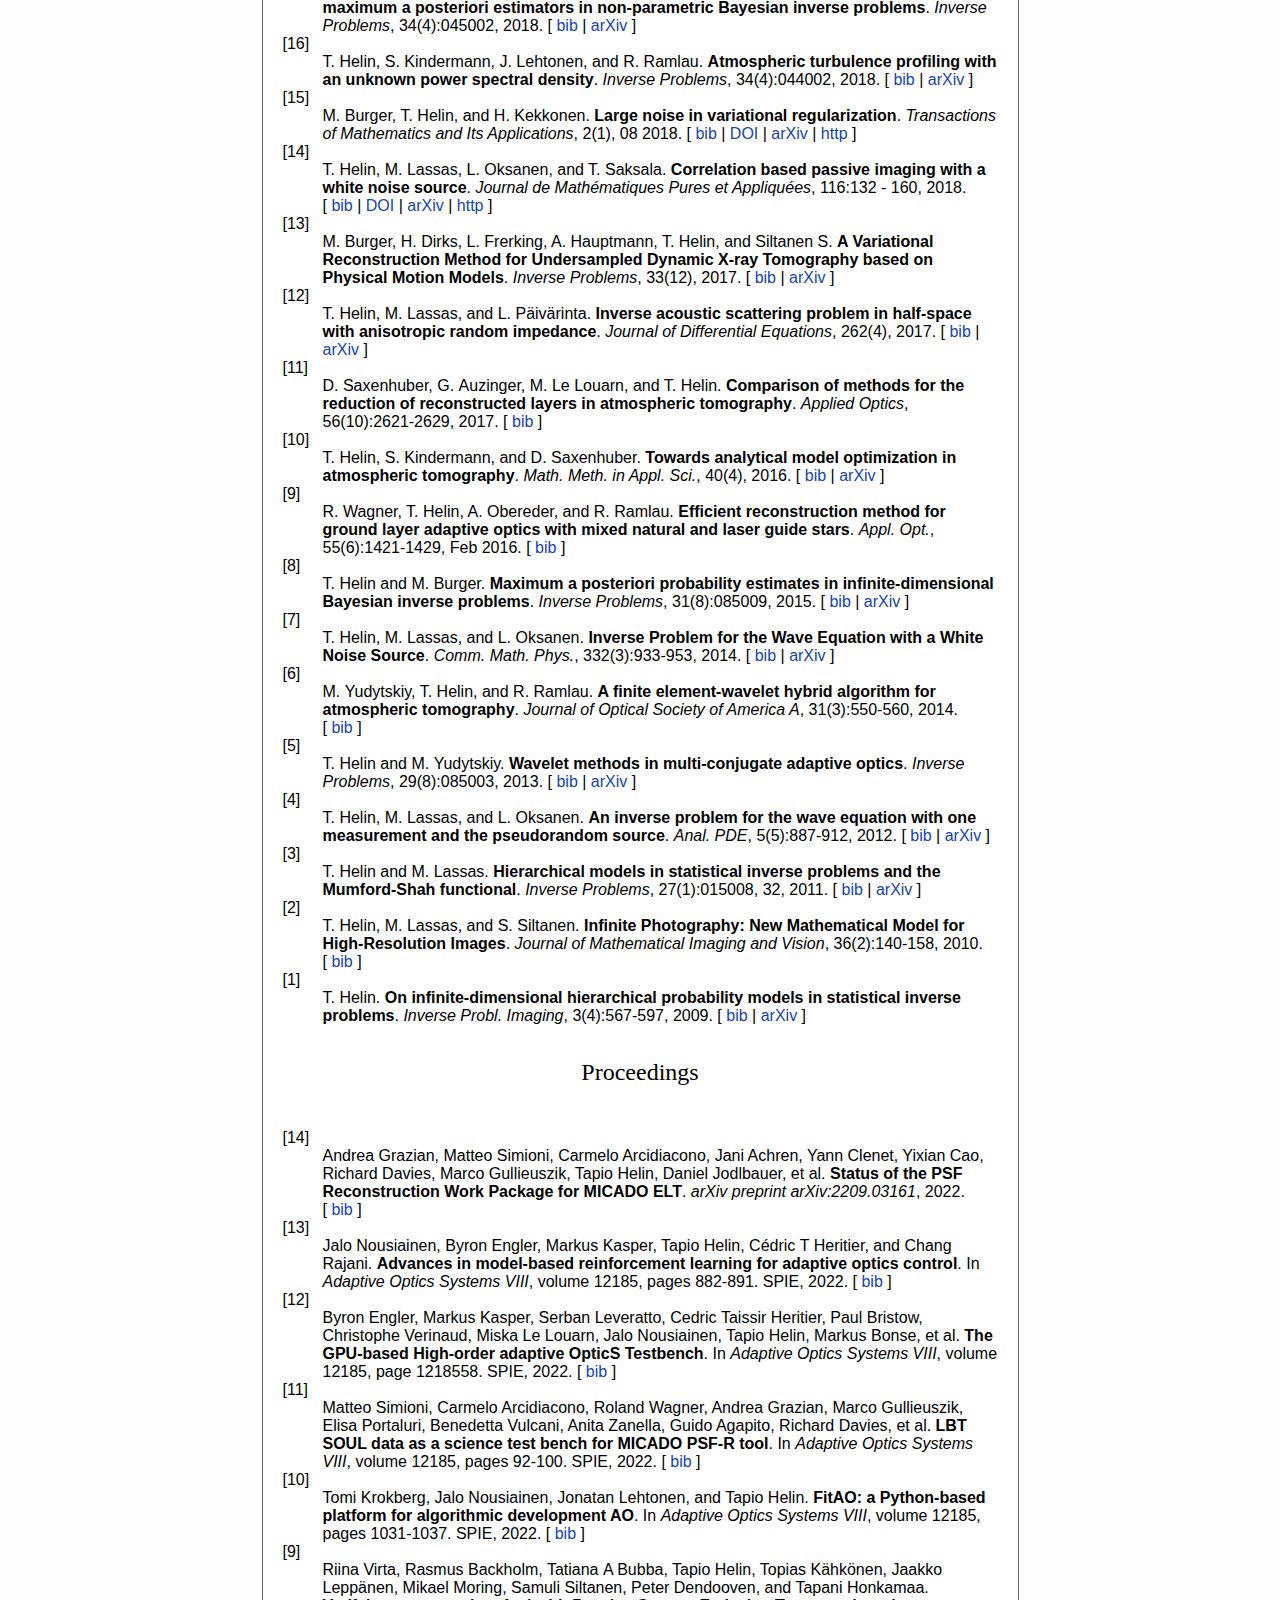
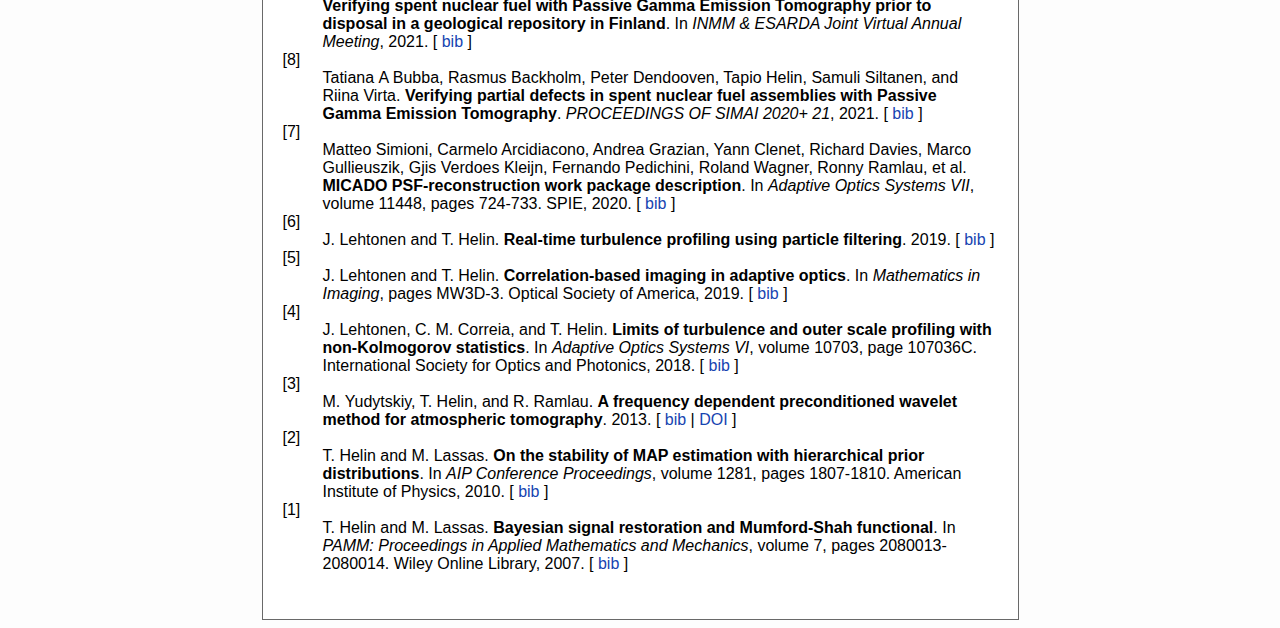
==== commit c65f6d0d: "Update publications.html" ====
--- a/publications.html
+++ b/publications.html
@@ -556,7 +556,7 @@
 <a href="http://arxiv.org/abs/0907.5322">arXiv</a>&nbsp;]
 
 </dd>
-</dl><br><font size = "5" face = "Trebuchet MS"><center>Publications and preprints</center></font><br>
+</dl><br><font size = "5" face = "Trebuchet MS"><center>Proceedings</center></font><br>
 <!-- This document was automatically generated with bibtex2html 1.96
      (see http://www.lri.fr/~filliatr/bibtex2html/),
      with the following command:
@@ -766,4 +766,4 @@
 </div>
 
 </body>
-</html>+</html>
